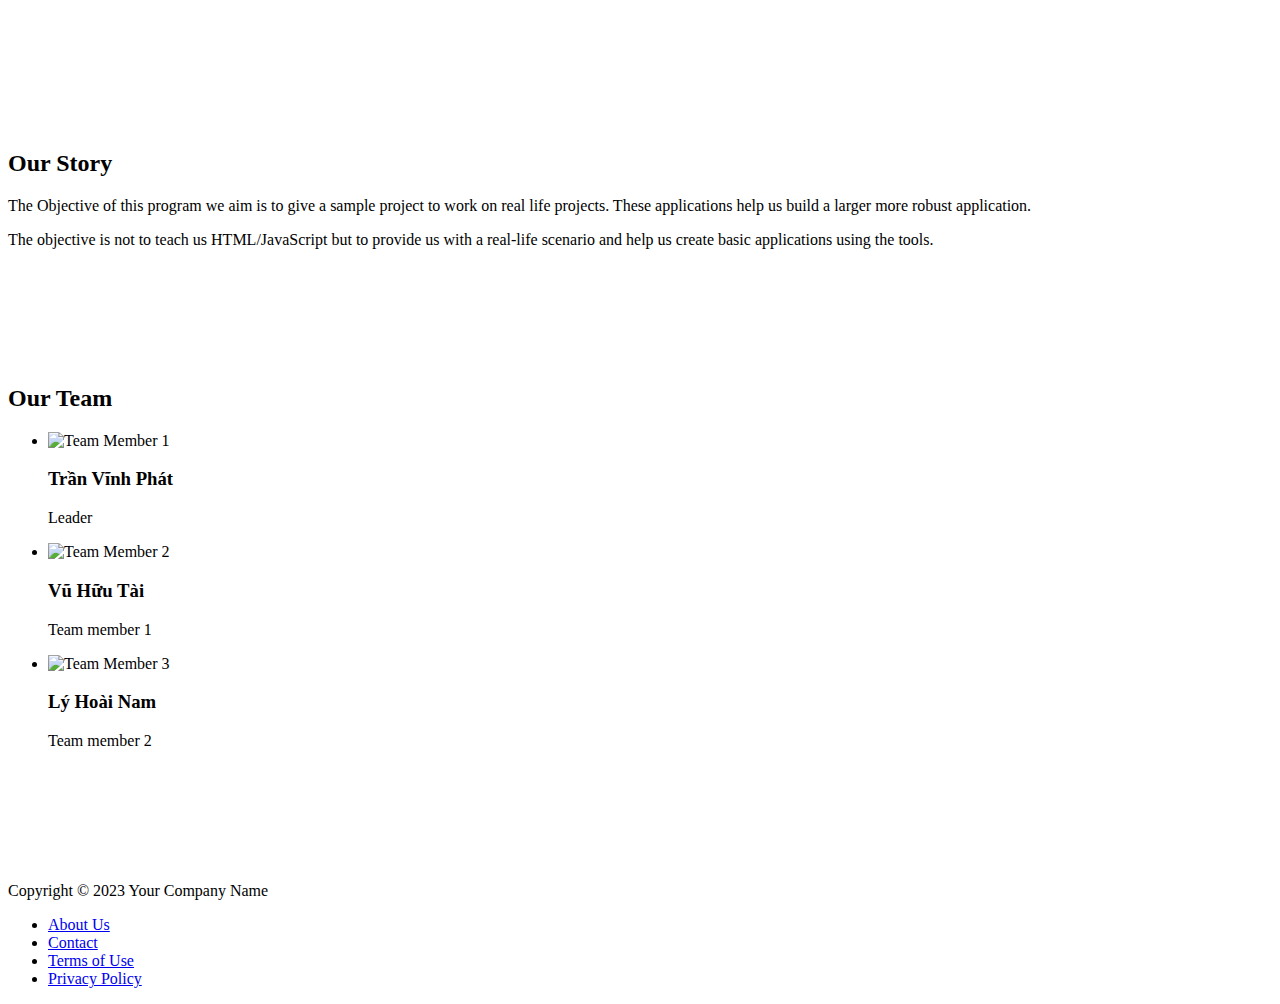
==== HTML/aboutUs.html @ 8b32c949 "Merge pull request #10 from phattran1023/update-branch" ====
<!DOCTYPE html>
<html>

<head>
    <meta charset="utf-8">
    <title>About Us</title>
    <link rel="stylesheet" href="css/styleAboutUs.css">
</head>

<body>
    <main>
        <div style="margin-top: 150px;" class="container">
            <section class="about-us">
                <h2>Our Story</h2>
                <p>The Objective of this program we aim is to give a sample project to work on real life projects. These
                    applications help us build a larger more robust application.</p>
                <p>The objective is not to teach us HTML/JavaScript but to provide us with a real-life scenario and help
                    us create basic applications using the tools.</p>
            </section>
            <section style="padding: 100px 0;" class="our-team">
                <h2>Our Team</h2>
                <ul>
                    <li>
                        <img style="max-width: 50%;" src="./img/tvp.jpg" alt="Team Member 1">
                        <div class="team-member-info">
                            <h3>Trần Vĩnh Phát</h3>
                            <p>Leader</p>
                        </div>
                    </li>
                    <li>
                        <img src="team-member-2.jpg" alt="Team Member 2">
                        <div class="team-member-info">
                            <h3>Vũ Hữu Tài</h3>
                            <p>Team member 1</p>
                        </div>
                    </li>
                    <li>
                        <img src="team-member-3.jpg" alt="Team Member 3">
                        <div class="team-member-info">
                            <h3>Lý Hoài Nam</h3>
                            <p>Team member 2</p>
                        </div>
                    </li>
                </ul>
            </section>
        </div>
    </main>
    <footer>
        <!--footer text-->
        <div class="footer-container">
            <div class="footer-left">
                <p>Copyright &copy; 2023 Your Company Name</p>
            </div>
            <div class="footer-right">
                <ul class="footer-links">
                    <li><a href="#!aboutUs">About Us</a></li>
                    <li><a href="#">Contact</a></li>
                    <li><a href="#">Terms of Use</a></li>
                    <li><a href="#">Privacy Policy</a></li>
                </ul>
            </div>
        </div>
    </footer>
    <script src="script.js"></script>
</body>

</html>
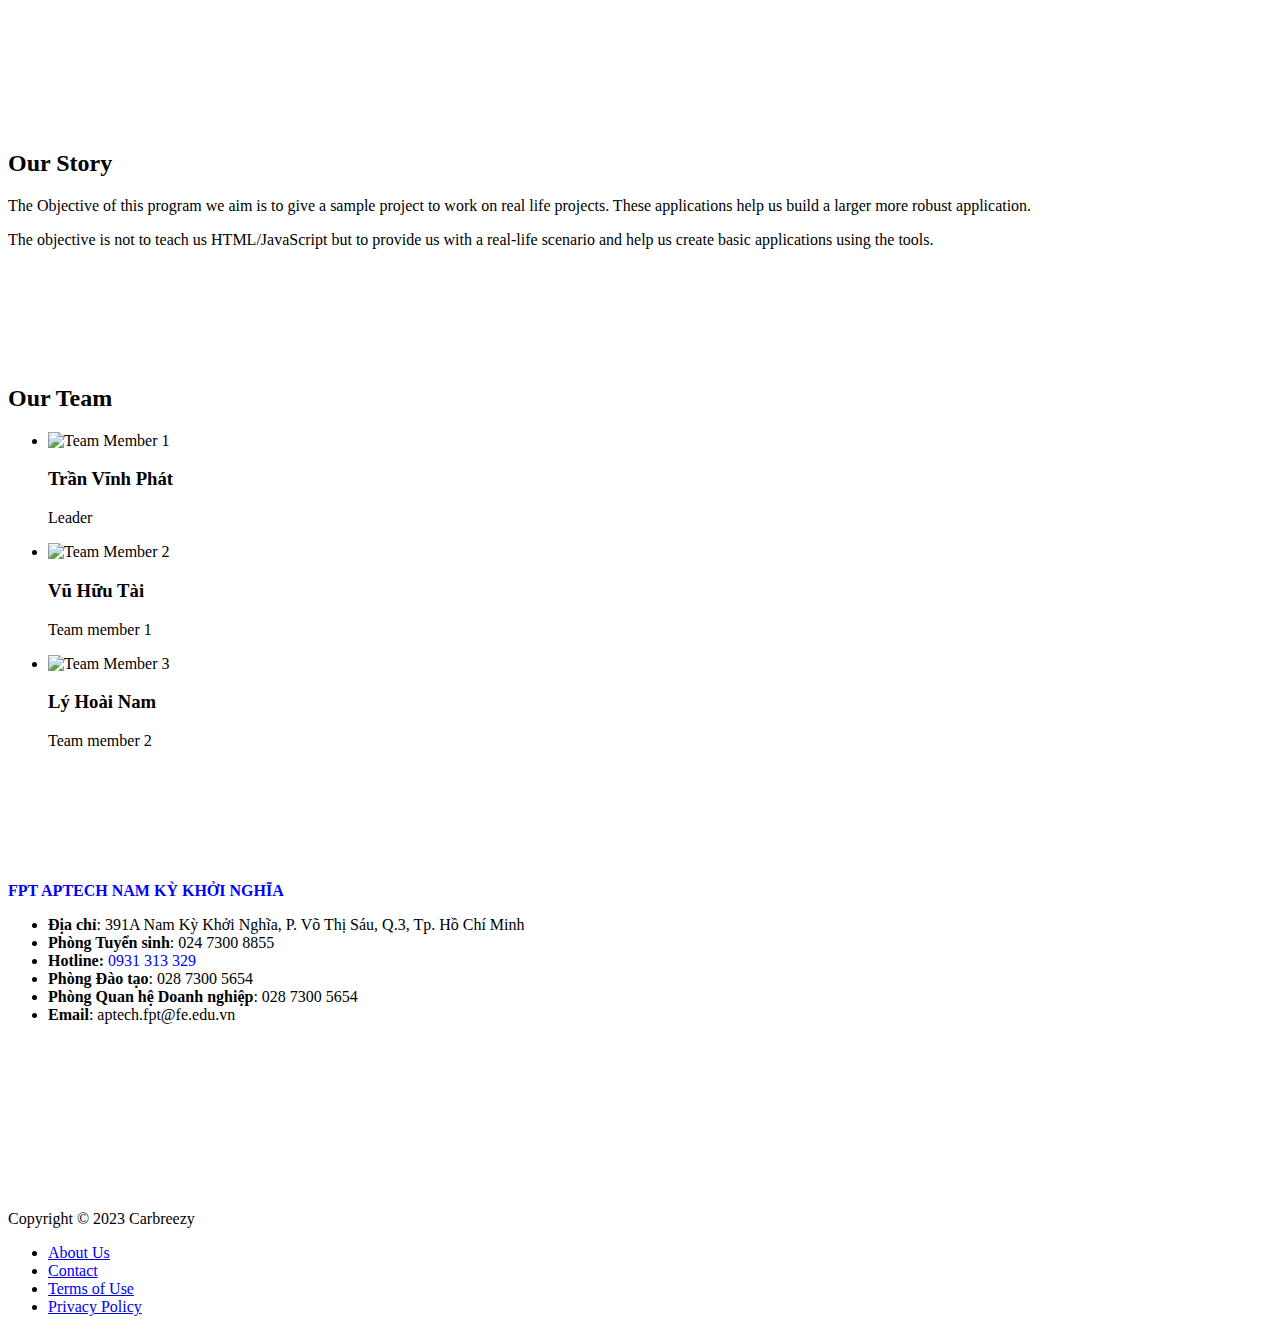
==== commit f0e291fc: "Merge pull request #11 from phattran1023/update-branch" ====
--- a/HTML/aboutUs.html
+++ b/HTML/aboutUs.html
@@ -43,13 +43,33 @@
                     </li>
                 </ul>
             </section>
+            <section class="row">
+                <div class="col-sm-6 info">
+                    <p style="text-align: left;"><strong><span style="color: #0000ff;">FPT APTECH NAM KỲ KHỞI
+                                NGHĨA</span><br /></strong></p>
+                    <ul>
+                        <li style="text-align: left;"><strong>Địa chỉ</strong>: 391A Nam Kỳ Khởi Nghĩa, P. Võ Thị Sáu,
+                            Q.3, Tp. Hồ Chí Minh</li>
+                        <li style="text-align: left;"><strong>Phòng Tuyển sinh</strong>: 024 7300 8855</li>
+                        <li style="text-align: left;"><strong>Hotline:</strong> <span style="color: #0000ff;">0931 313
+                                329</span></li>
+                        <li style="text-align: left;"><strong>Phòng Đào tạo</strong>: 028 7300 5654</li>
+                        <li style="text-align: left;"><strong>Phòng Quan hệ Doanh nghiệp</strong>: 028 7300 5654</li>
+                        <li style="text-align: left;"><strong>Email</strong>: aptech.fpt@fe.edu.vn</li>
+                    </ul>
+                </div>
+                <div style="display: inline-block;" class="col-sm-6"><iframe
+                        src="https://www.google.com/maps/embed?pb=!1m18!1m12!1m3!1d3919.2662597026247!2d106.67794092865105!3d10.790907667720651!2m3!1f0!2f0!3f0!3m2!1i1024!2i768!4f13.1!3m3!1m2!1s0x317528d4a7c59c09%3A0x8e2f7cbc924be1db!2zMzkxYSDEkC4gTmFtIEvhu7MgS2jhu59pIE5naMSpYSwgUGjGsOG7nW5nIDE0LCBRdeG6rW4gMywgVGjDoG5oIHBo4buRIEjhu5MgQ2jDrSBNaW5oLCBWaWV0bmFt!5e0!3m2!1sen!2sus!4v1676987618428!5m2!1sen!2sus"
+                        width="100%" height="100%" style="border:0;" allowfullscreen="" loading="lazy"
+                        referrerpolicy="no-referrer-when-downgrade"></iframe></div>
+            </section>
         </div>
     </main>
     <footer>
         <!--footer text-->
         <div class="footer-container">
             <div class="footer-left">
-                <p>Copyright &copy; 2023 Your Company Name</p>
+                <p>Copyright &copy; 2023 Carbreezy</p>
             </div>
             <div class="footer-right">
                 <ul class="footer-links">
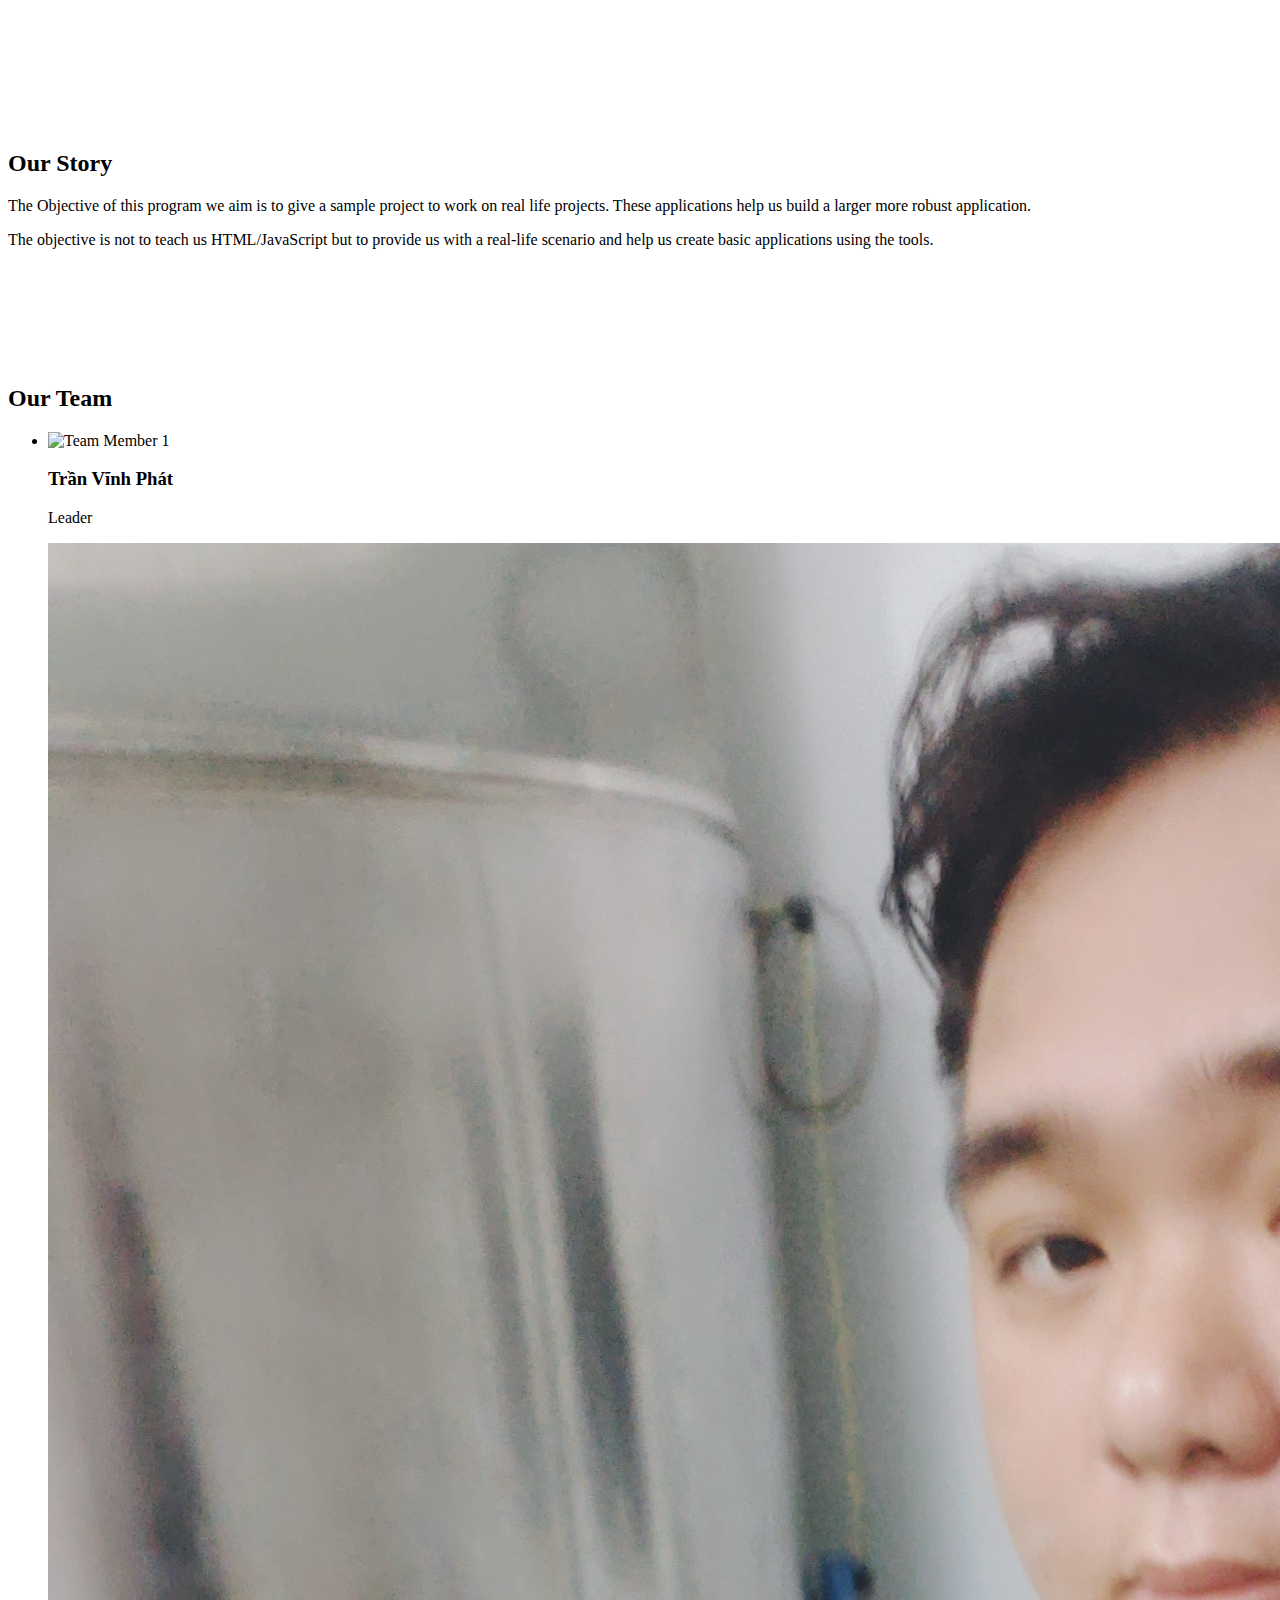
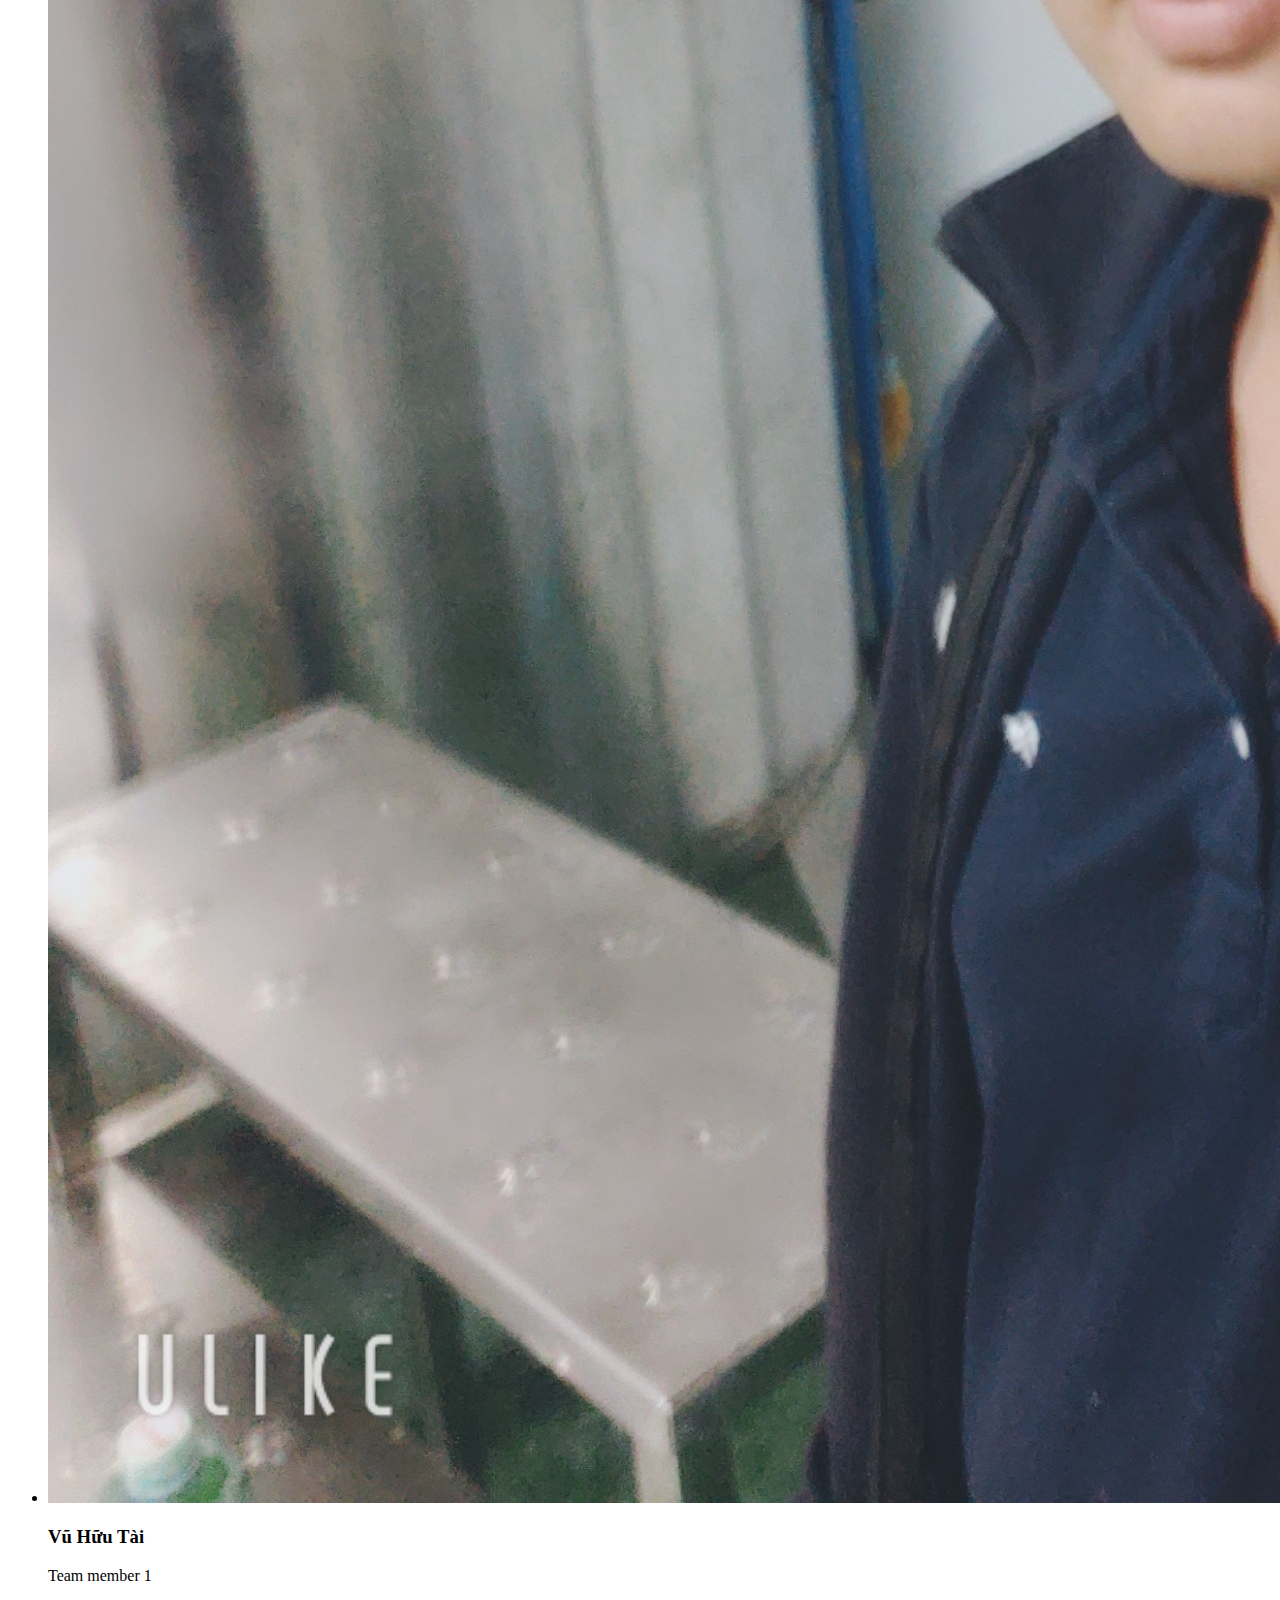
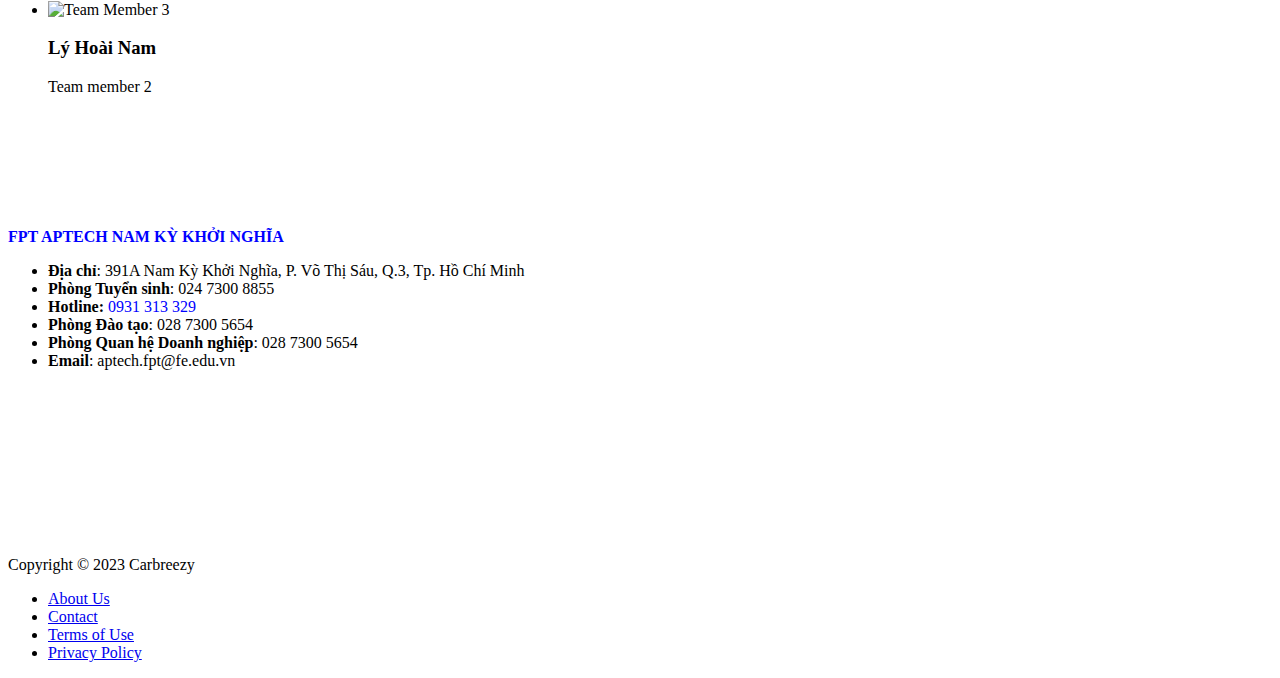
==== commit 071b806a: "update 25/2/2023 09:03AM" ====
--- a/HTML/aboutUs.html
+++ b/HTML/aboutUs.html
@@ -28,7 +28,7 @@
                         </div>
                     </li>
                     <li>
-                        <img src="team-member-2.jpg" alt="Team Member 2">
+                        <img src="../img/vu.jpg" alt="Team Member 2">
                         <div class="team-member-info">
                             <h3>Vũ Hữu Tài</h3>
                             <p>Team member 1</p>
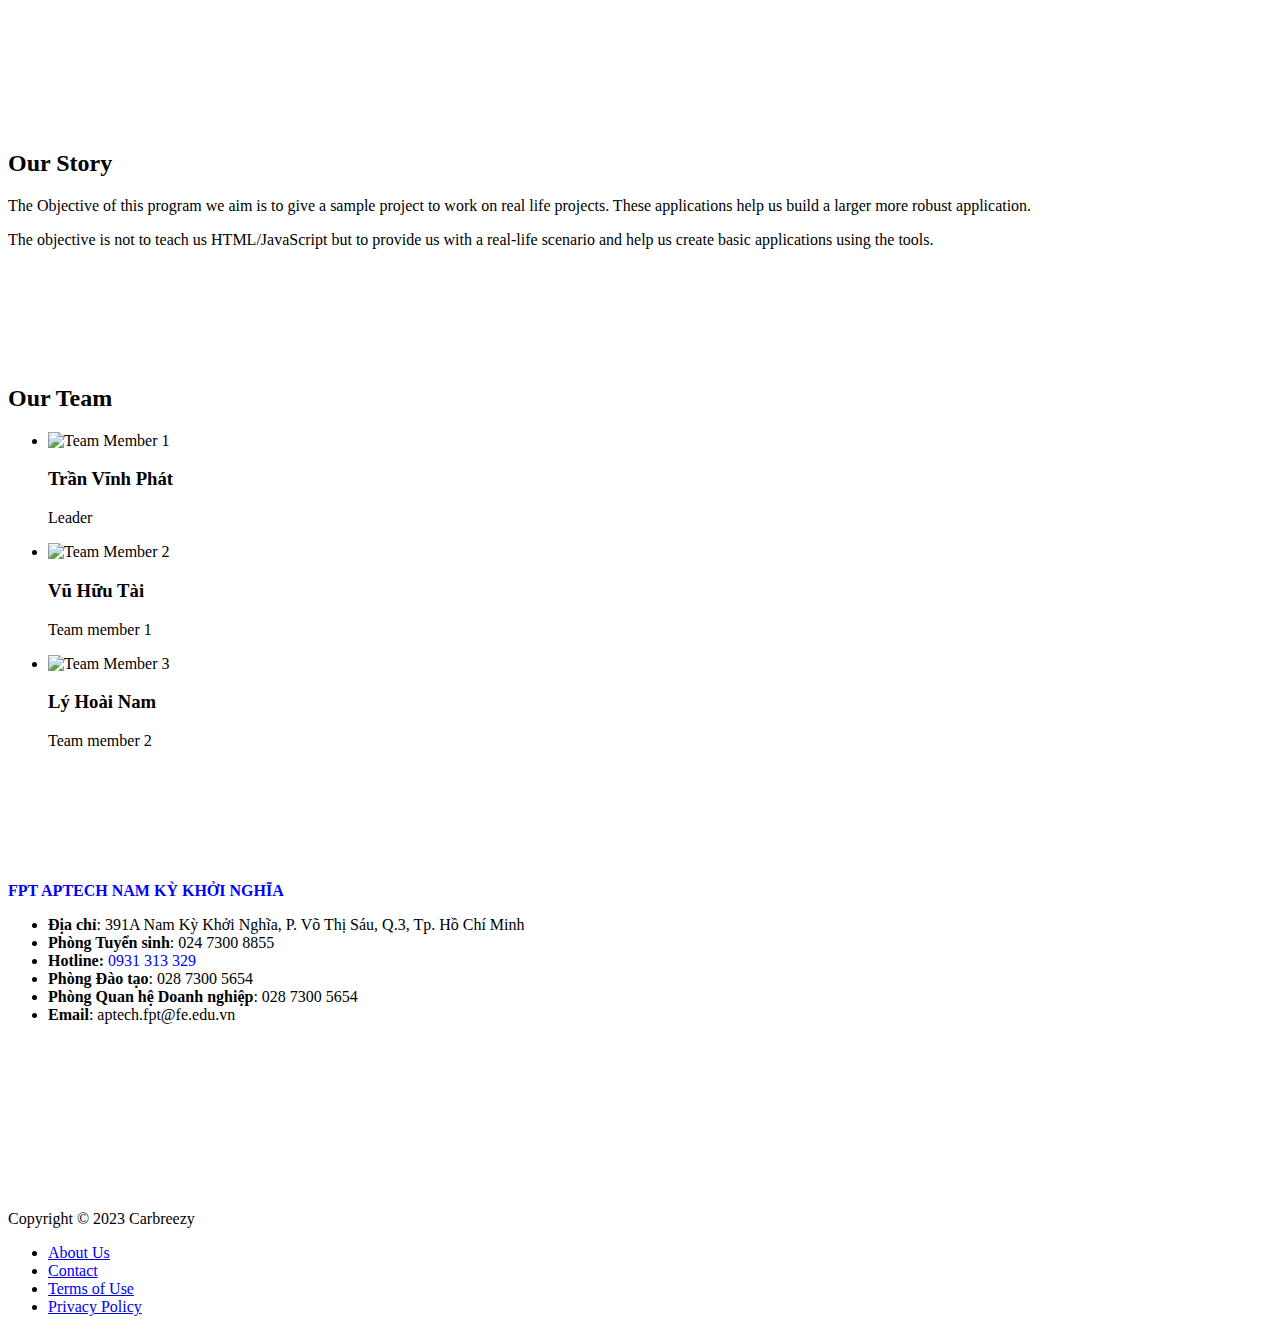
==== commit 590654e8: "Update aboutUs.html" ====
--- a/HTML/aboutUs.html
+++ b/HTML/aboutUs.html
@@ -28,7 +28,7 @@
                         </div>
                     </li>
                     <li>
-                        <img src="../img/vu.jpg" alt="Team Member 2">
+                        <img src="./img/vu.jpg" alt="Team Member 2">
                         <div class="team-member-info">
                             <h3>Vũ Hữu Tài</h3>
                             <p>Team member 1</p>
@@ -84,4 +84,4 @@
     <script src="script.js"></script>
 </body>
 
-</html>+</html>
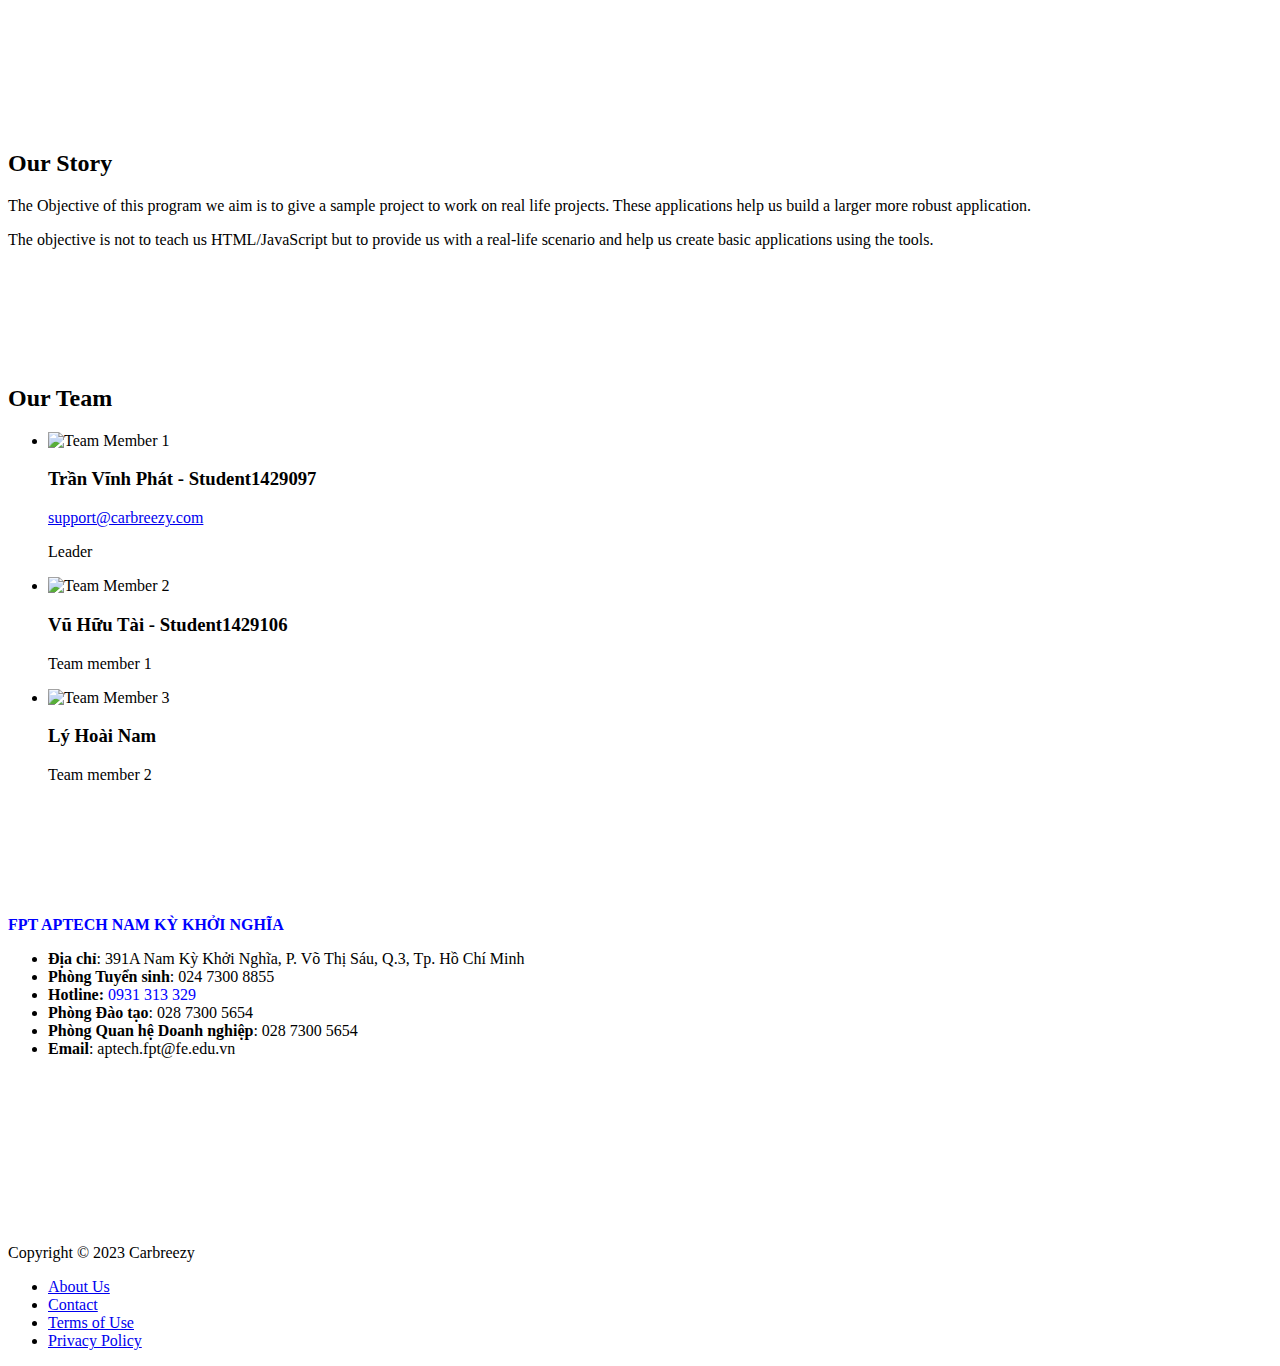
==== commit 58c99239: "Update 25/2/2023 18:00PM" ====
--- a/HTML/aboutUs.html
+++ b/HTML/aboutUs.html
@@ -23,14 +23,15 @@
                     <li>
                         <img style="max-width: 50%;" src="./img/tvp.jpg" alt="Team Member 1">
                         <div class="team-member-info">
-                            <h3>Trần Vĩnh Phát</h3>
+                            <h3>Trần Vĩnh Phát - Student1429097</h3>
+                            <a href="mailto:support@carbreezy.com"><span>support@carbreezy.com</span></a>
                             <p>Leader</p>
                         </div>
                     </li>
                     <li>
-                        <img src="./img/vu.jpg" alt="Team Member 2">
+                        <img style="max-width: 50%;" src="./img/vu.jpg" alt="Team Member 2">
                         <div class="team-member-info">
-                            <h3>Vũ Hữu Tài</h3>
+                            <h3>Vũ Hữu Tài - Student1429106</h3>
                             <p>Team member 1</p>
                         </div>
                     </li>
@@ -84,4 +85,4 @@
     <script src="script.js"></script>
 </body>
 
-</html>
+</html>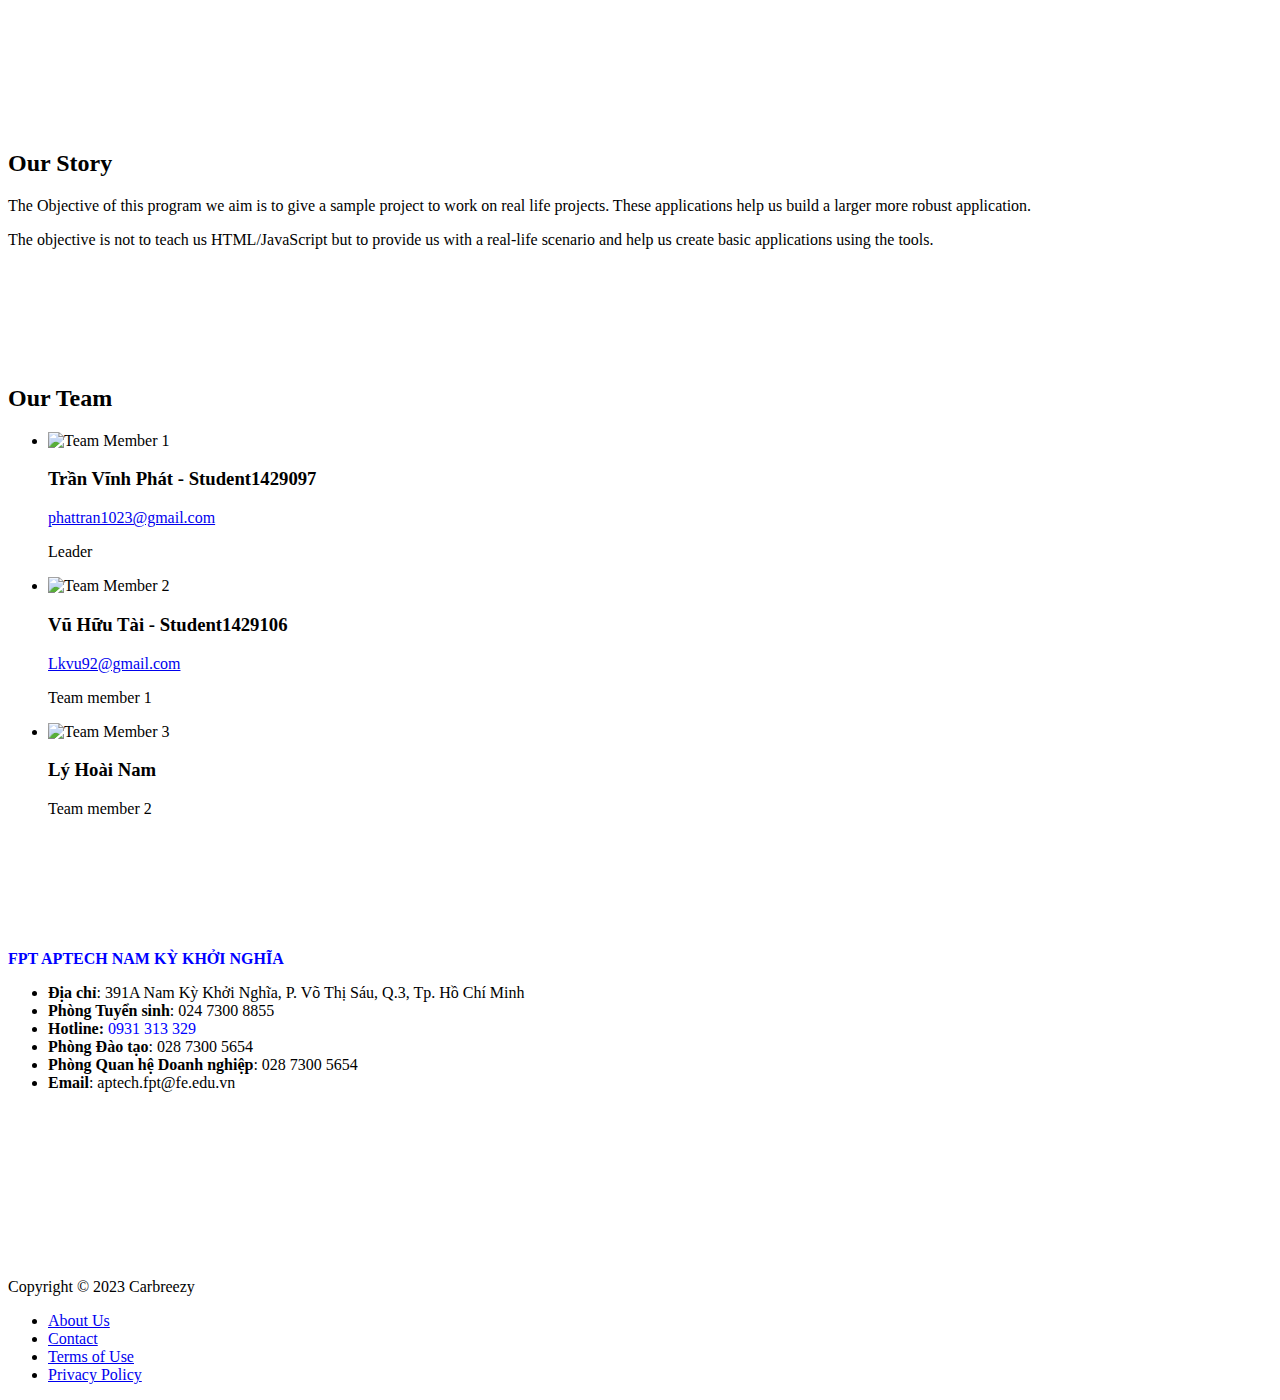
==== commit 3c9908e8: "Update about us" ====
--- a/HTML/aboutUs.html
+++ b/HTML/aboutUs.html
@@ -24,7 +24,7 @@
                         <img style="max-width: 50%;" src="./img/tvp.jpg" alt="Team Member 1">
                         <div class="team-member-info">
                             <h3>Trần Vĩnh Phát - Student1429097</h3>
-                            <a href="mailto:support@carbreezy.com"><span>support@carbreezy.com</span></a>
+                            <a href="mailto:phattran1023@gmail.com"><span>phattran1023@gmail.com</span></a>
                             <p>Leader</p>
                         </div>
                     </li>
@@ -32,6 +32,7 @@
                         <img style="max-width: 50%;" src="./img/vu.jpg" alt="Team Member 2">
                         <div class="team-member-info">
                             <h3>Vũ Hữu Tài - Student1429106</h3>
+                            <a href="mailto:Lkvu92@gmail.com"><span>Lkvu92@gmail.com</span></a>
                             <p>Team member 1</p>
                         </div>
                     </li>
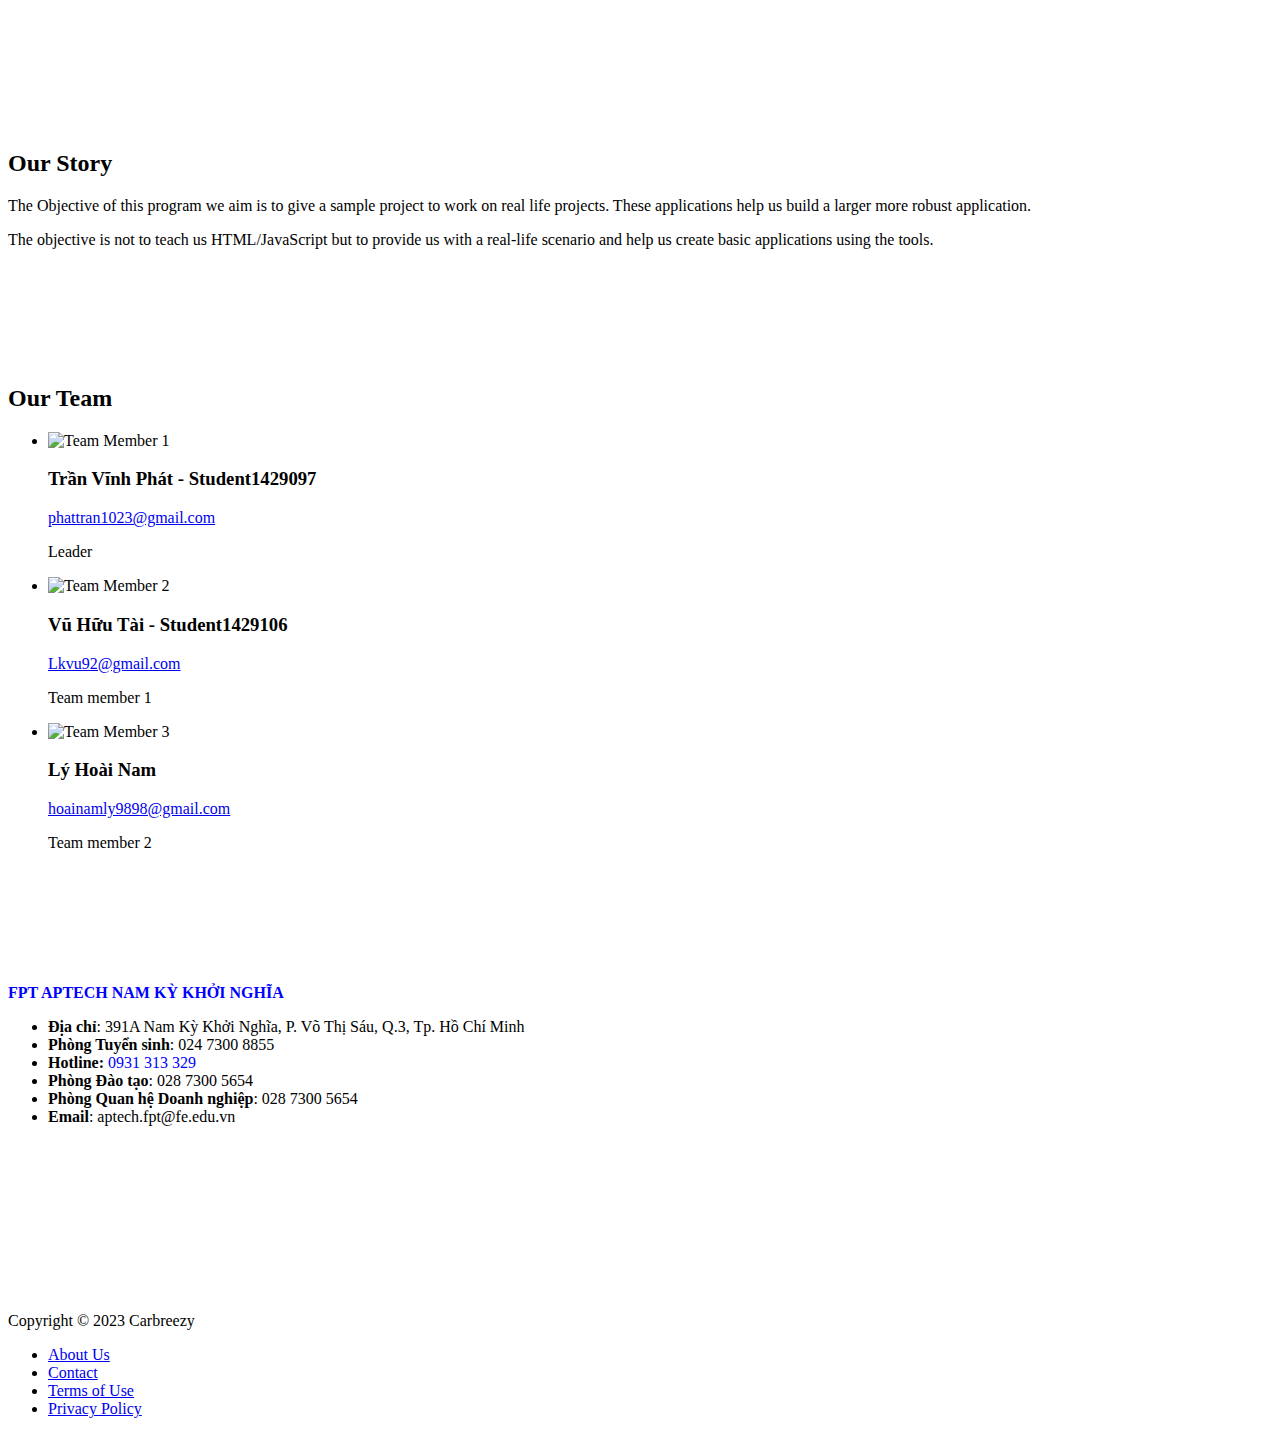
==== commit 2e54c473: "Update about us" ====
--- a/HTML/aboutUs.html
+++ b/HTML/aboutUs.html
@@ -37,9 +37,10 @@
                         </div>
                     </li>
                     <li>
-                        <img src="team-member-3.jpg" alt="Team Member 3">
+                        <img src="./img/nam.jpg" alt="Team Member 3">
                         <div class="team-member-info">
                             <h3>Lý Hoài Nam</h3>
+                            <a href="mailto:hoainamly9898@gmail.com"><span>hoainamly9898@gmail.com</span></a>
                             <p>Team member 2</p>
                         </div>
                     </li>
